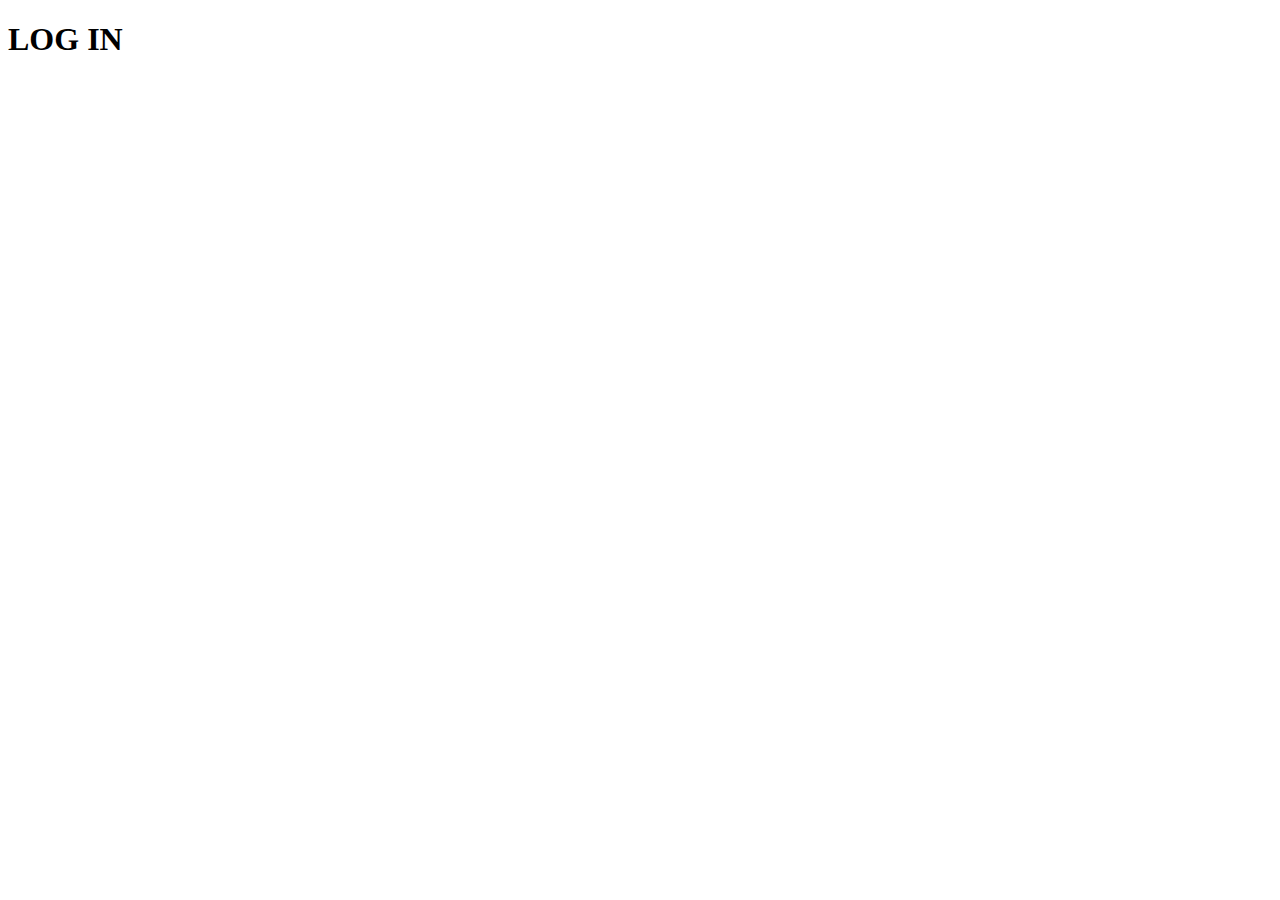
==== insta.html @ 63b364c9 "I added and modified my project file" ====
<!DOCTYPE html>
<html lang="en">
<head>
    <meta charset="UTF-8">
    <meta name="viewport" content="width=device-width, initial-scale=1.0">
    <title>Document</title>
    <link rel="stylesheet" href="insta.css">
</head>
<body>
    <div class="login">
        <form action="">
            <h1> LOG IN</h1>
        </form>
    </div>
    
</body>
</html>
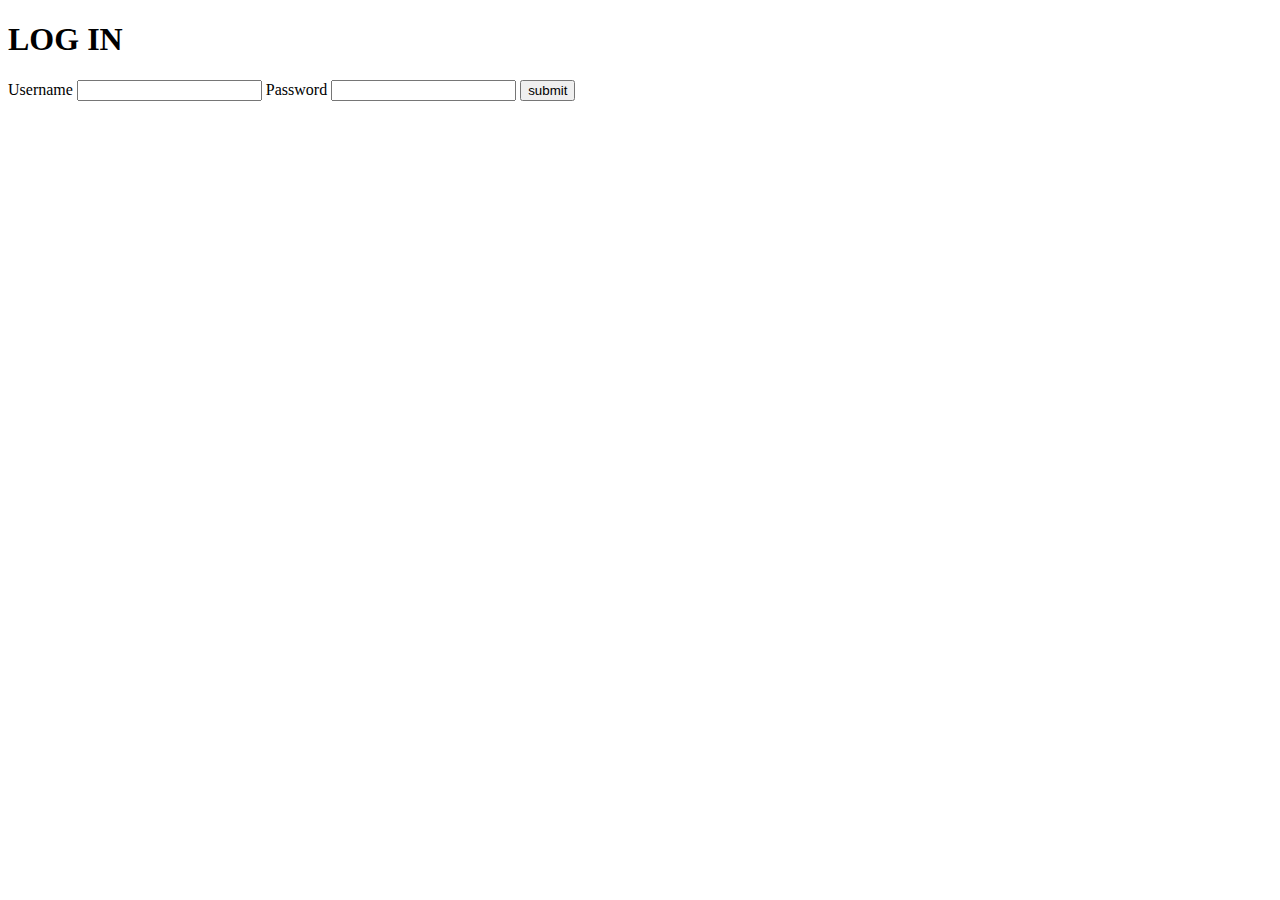
==== commit 2d2942f3: "I added and modified my project file" ====
--- a/insta.html
+++ b/insta.html
@@ -10,6 +10,11 @@
     <div class="login">
         <form action="">
             <h1> LOG IN</h1>
+            <label> Username</label>
+            <input type="text">
+            <label>Password</label>
+            <input type="password">
+            <button>submit</button>
         </form>
     </div>
     
